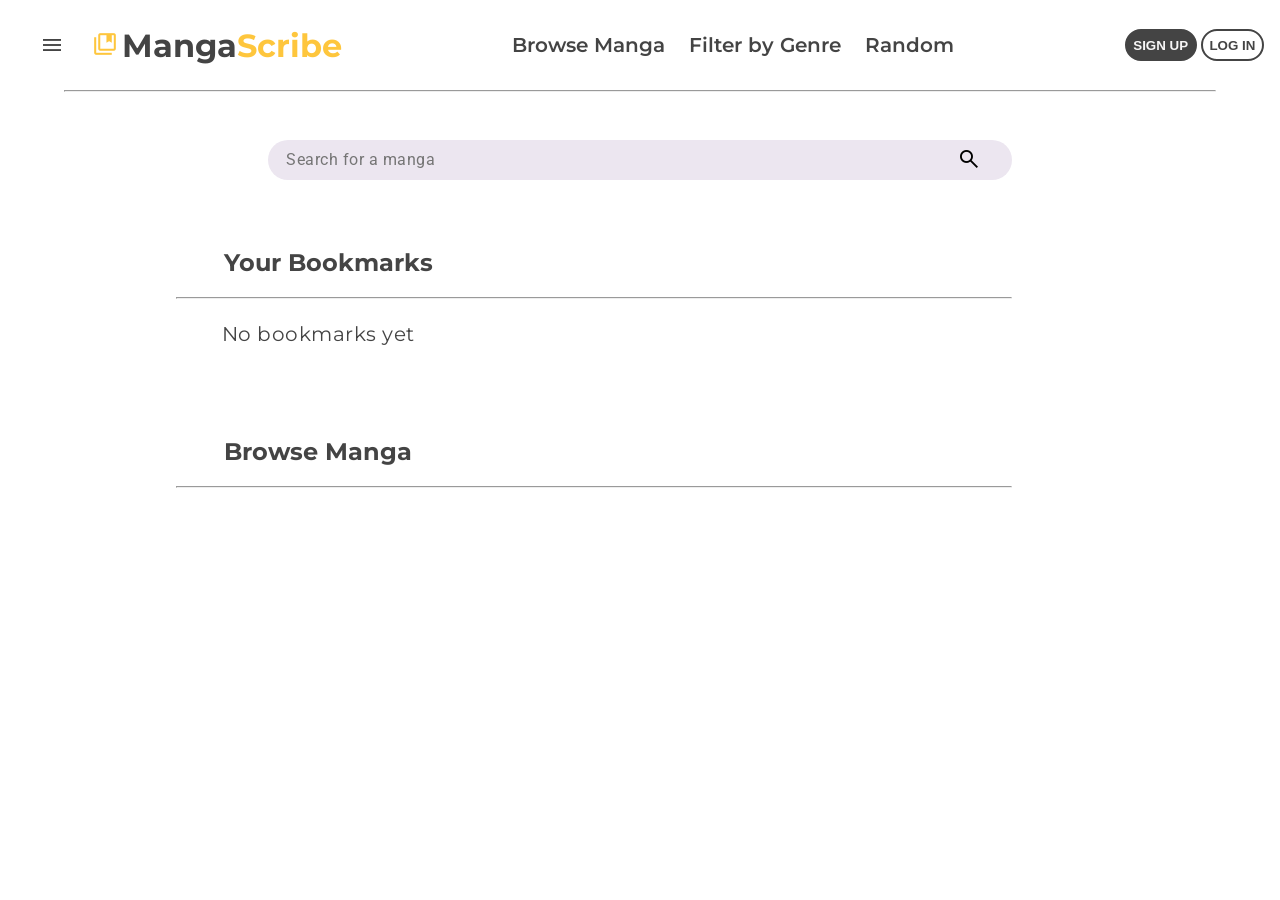
==== content/public/index.html @ 4aa54c6c "Refactor manga rendering and search functionality" ====
<!DOCTYPE html>
<html lang="en">
<head>
    <meta charset="UTF-8">
    <meta name="viewport" content="width=device-width, initial-scale=1.0">
    <title>Home</title>
    <link rel="preconnect" href="https://fonts.googleapis.com">
    <link rel="preconnect" href="https://fonts.gstatic.com" crossorigin>
    <link href="https://fonts.googleapis.com/css2?family=Montserrat:ital,wght@0,100..900;1,100..900&family=Roboto:ital,wght@0,100..900;1,100..900&display=swap" rel="stylesheet">
 
    <link rel="stylesheet" href="https://fonts.googleapis.com/css2?family=Material+Symbols+Outlined:opsz,wght,FILL,GRAD@20..48,100..700,0..1,-50..200" />

    <!-- update the version number as needed for firebase -->
    <script defer src="/__/firebase/12.12.0/firebase-app-compat.js"></script>
    <!-- include only the Firebase features as you need -->
    <script defer src="/__/firebase/12.12.0/firebase-auth-compat.js"></script>
    <script defer src="/__/firebase/12.12.0/firebase-database-compat.js"></script>
    <script defer src="/__/firebase/12.12.0/firebase-firestore-compat.js"></script>
    <script defer src="/__/firebase/12.12.0/firebase-functions-compat.js"></script>
    <script defer src="/__/firebase/12.12.0/firebase-messaging-compat.js"></script>
    <script defer src="/__/firebase/12.12.0/firebase-storage-compat.js"></script>
    <script defer src="/__/firebase/12.12.0/firebase-analytics-compat.js"></script>
    <script defer src="/__/firebase/12.12.0/firebase-remote-config-compat.js"></script>
    <script defer src="/__/firebase/12.12.0/firebase-performance-compat.js"></script>
    <!-- 
      initialize the SDK after all desired features are loaded, set useEmulator to false
      to avoid connecting the SDK to running emulators.
    -->
    <script defer src="/__/firebase/init.js?useEmulator=true"></script>

    
    <style>
        *{
            box-sizing: border-box;
            /* margin: 0;
            padding: 0; */
        }
        body{
            display: flex;
            flex-direction: column;
            align-items: center;
            width: 100vw;
            height: 100vh;
            padding: 0;
            margin: 0;
            background-color: #fff;
            /* background-color: #F7F6F6; */
            color: #444444;
            font-family: "Montserrat", sans-serif;
            /*font-optical-sizing: auto;
            font-weight: 300;
            font-style: normal;*/
        }
        header{
            flex-grow: 1;
            max-height: 10%;
            width: 100%;
            padding: 1em 1em;
            display: flex;
            justify-content: space-between;
            align-items: center;
        }
        header#logo {
            display: flex;
            justify-content: space-evenly;
        }

        .site{
            display: flex;
            flex-direction: column;
            overflow-y: scroll;
            flex-grow: 9;
            max-height: 90%;
            width: 100%;
            align-items: center;
        }

        .accent-color{
            font-weight: bold;
            color: #FEC63D;
        }
        button{
            padding: 0.5em;
            border-radius: 24px;
            font-weight: 600;
            transition: color 0.3s, background-color 0.3s;
            cursor: pointer;
            border: 2px solid #444444;
        }
        button:hover{
            background-color: #FEC63D;
            color: #444444;
            border-color: #FEC63D;
        }
        .primary-btn{
            background-color: #444444;
            color: #F7F6F6;
        }
        .secondary-btn{
            background: transparent;
            
            border-radius: 24px;
            color: #444444;
            text-align: center;
        }

        main{
            display: flex;
            flex-direction: column;
            /* flex-grow: 7; 
            max-height: 70%; */
            max-width: 100%;   
        }
        
        footer{
            flex-grow: 1;
            max-height: 1%;
            width: 100%;
            background-color: #ECE6F0;
            padding: 6em 0px;
            text-align: center;
        }

        #srch{
            display: flex;
            justify-content: center;
            align-items: center;
        }
        #srch div.sbar{
            display: flex;
            justify-content: space-between;
            border-radius: 32px;
            flex-grow: 8;
            max-width: 80%;
            width: 929px;
            background: #ECE6F0;
            overflow: hidden;
            padding-left: 1em;
        }
        
        .sbar input{
            color: #49454F;
            background-color: transparent;
            font-family: "Roboto",sans-serif;
            font-weight: 400;
            font-size: 16px;
            line-height: 1.3;
            letter-spacing: 0.5px;
            border: none;
            flex-grow: 9;
            outline: none;
        }
        .sbar button{
            background-color: transparent;
            border-radius: 0;
            border: none;
            flex-grow: 1;
        }
        .no-bkmarks{
            display: flex;
            flex-direction: column;
            line-height: 1.5;
            letter-spacing: 0.5px;
            font-size: 20px;
            padding-left: 5%;
        }
        .no-bkmarks button{
            padding: 1.4em;
        }
        main #srch,#bkm,#browse{
            margin-top: 3em;
            max-width: 100%;
        }

        hr{
            width: 90%;
            margin: 0;
        }
        h1{
            margin: 0;
            display:inline;
        }
        h2{
            padding-left: 2em;
        }
        div.card {
            background-color: #fff;
            /* padding: 1em; */
            font-size: 12px;
            margin-bottom: 2em;
            display: flex;
            flex-wrap: wrap;
            justify-content: center;
            max-width: 30%;
            width: 20%;
            min-width: 160px;
            height: 20%;
            margin-right: 2%;
        }
        .card-title{
            font-weight: 700;
        }
        .card figure{
            display: flex;
            flex-direction: column;
            margin: 0;
            height: auto;
            width: 100%;
        }
        .card figure img{
            flex-grow: 9;
            max-height: 90%;
            object-fit: cover;
        }
        .card figure a{
            display: contents;
        }
        .card figure ul{
            margin: 0;
            padding: 0;
        }
        .card figcaption li{
            list-style-type: none;
            margin-left: none;
        }
        #page{
            display: flex;
            flex-wrap: wrap;
            margin: 1em 0px 3em;
            justify-content: center;
        } 
        .material-symbols-outlined {
            font-variation-settings:
            'FILL' 0,
            'wght' 400,
            'GRAD' 0,
            'opsz' 30
        }
        #menu{
            padding: 1em;
        }
        #bkm-logo{
            color: #FEC63D;
            font-size: 26px;
        }
        .nav-links a {
            font-size: 20px;      
            font-weight: 600;
            text-decoration: none;
            color: #444444;
            margin-left: 20px;
        }

        .nav-links a:hover {
            color: #FEC63D;
        }
        .social-icons a {
            font-size: 20px;
            margin-right: 10px;
            color: black;
            text-decoration: none;
        }

        .social-icons a:hover {
            opacity: 0.7;
        }
        .social-row {
            display: flex;
            align-items: center;
            gap: 10px;
        }
    </style>
</head>
<body>
    <header>
        
        <div id="logo">
            <span class="material-symbols-outlined" id="menu">menu</span>
            <span class="material-symbols-outlined" id="bkm-logo">collections_bookmark</span>
            <h1>Manga<span class="accent-color">Scribe</span></h1>
        </div>
        <div class="nav-links">
            <a href="index.html">Browse Manga</a>
            <a href="#">Filter by Genre</a>
            <a href="#">Random</a>
            <a href="profile.html" class="user-icon" aria-label="User Profile">
                <i class="fa-solid fa-user"></i>
            </a>
        </div>
        <div>
            <button class="primary-btn">SIGN UP</button> <button class="secondary-btn">LOG IN</button>
        </div>
        
    </header>
    <hr>
    <div class="site">
    <main>
        <section id="srch">
            <div class="sbar">
                <input id="searchInput" type="search" placeholder="Search for a manga">
                <button><span class="material-symbols-outlined">search</span></button>
            </div>
        </section>

        <section id="bkm">
           <h2>Your Bookmarks</h2>
            <hr>
            <div class="no-bkmarks">
            <p><span class="accent-color">Log in</span> to view you bookmarks <br>or <span class="accent-color">Sign up</span> to start bookmarking</p>
            <div>
                <button class="primary-btn">SIGN UP</button> <button class="secondary-btn">LOG IN</button>
            </div>
            
            </div> 
        </section>
        
        <section id="browse">
            <h2>Browse Manga</h2>
            <hr>
            <div id="page">

                    <!-- eventual card with images -->
                    <!-- <div class="card">
                    <figure>
                        
                        <img src="https://cdn.myanimelist.net/images/anime/9/76662.jpg" alt="jshkvol19">
                        <figcaption><li class="card-title">Manga Title</li><li>Native Manga title</li></figcaption>
                    </figure>           
                    </div>

                    <div class="card">
                    <figure>
                        
                        <img src="https://cdn.myanimelist.net/images/anime/9/76662.jpg" alt="jshkvol19">
                        <figcaption><li class="card-title">Manga Title</li><li>Native Manga title</li></figcaption>
                    </figure>           
                    </div> -->

            </div>
        </section>
    </main>
    <!-- <footer>
        <nav>Home, Bookmarks, Filter by Genre, Random, About, Contact, Download</nav>
    </footer> -->
    </div>
</body>

<script>
   let allManga = [];
// Here we define our query as a multi-line string
// Storing it in a separate .graphql/.gql file is also possible
const query = `
query (
  $page: Int = 1
  $type: MediaType
) {
  Page(page: $page, perPage: 20) {
    pageInfo {
      hasNextPage
    }
    media(
      type: $type
    ) {
      id
      title {
        romaji
        english
        native
      }
        genres
        coverImage{
            extraLarge
        }
    }
  }
}
`;

// Define our query variables and values that will be used in the query request
const variables = {
    type: 'MANGA',
};

// Define the config we'll need for our Api request
const url = 'https://graphql.anilist.co',
    options = {
        method: 'POST',
        headers: {
            'Content-Type': 'application/json',
            'Accept': 'application/json',
        },
        body: JSON.stringify({
            query: query,
            variables: variables
        })
    };

// Make the HTTP Api request
fetch(url, options).then(handleResponse)
    .then(handleData)
    .catch(handleError);

function handleResponse(response) {
    return response.json().then(function (json) {
        return response.ok ? json : Promise.reject(json);
    });
}

function handleData(data) {
    console.log(data);
    showData(data);
}

function handleError(error) {
    alert('Error, check console');
    console.error(error);
}

function showData(records){
    let array = records.data.Page.media;

    allManga = array;

    renderManga(array); // 🔥 use this instead
}
    function renderManga(array){
    let result = document.querySelector('#page');
    let html = '';

    for (let rec of array){
        html += `<div class="card">
        <figure>
            <a href="mangaDetails.html">
                <img src="${rec.coverImage?.extraLarge || 'https://via.placeholder.com/150'}">
            </a>

            <figcaption>
                <ul>
                    <li class="card-title">${rec.title.romaji}</li>
                    <li>${rec.title.english || ''}</li>
                    <li>${rec.title.native}</li>
                </ul>

                <button onclick='addBookmark(${JSON.stringify(rec)})'>
                    Bookmark
                </button>
            </figcaption>
        </figure>
        </div>`;
    }

    result.innerHTML = html;
}
    function searchManga(){
    let query = document.getElementById("searchInput").value.toLowerCase();

    let filtered = allManga.filter(manga => 
        manga.title.romaji.toLowerCase().includes(query) ||
        (manga.title.english && manga.title.english.toLowerCase().includes(query))
    );

    renderManga(filtered);
}
function addBookmark(manga) {
   
    let bookmarks = JSON.parse(localStorage.getItem('bookmarks')) || [];

    
    let exists = bookmarks.some(item => item.id === manga.id);

    if (!exists) {
        bookmarks.push(manga);
        localStorage.setItem('bookmarks', JSON.stringify(bookmarks));
        alert("Bookmarked!");
    } else {
        alert("Already bookmarked!");
    }

    console.log("Saved bookmarks:", bookmarks); // for testing
    displayBookmarks();
}

function displayBookmarks() {
    let bookmarks = JSON.parse(localStorage.getItem('bookmarks')) || [];
    let section = document.querySelector('#bkm');

    let html = `<h2>Your Bookmarks</h2><hr>`;

    if (bookmarks.length === 0) {
        html += `
        <div class="no-bkmarks">
            <p>No bookmarks yet</p>
        </div>`;
    } else {
        html += `<div id="bookmark-list">`;

        for (let m of bookmarks) {
            html += `
           <div class="card">
    <img src="${m.coverImage?.extraLarge || 'https://via.placeholder.com/150'}"
    style="width:100%; height:200px; object-fit:cover;">
                <ul>
                    <li class="card-title">${m.title.romaji}</li>
                    <li>${m.title.english || ''}</li>
                    <li>${m.title.native}</li>
                </ul>

                <button onclick="removeBookmark(${m.id})">
                    Remove
                </button>
            </div>`;
        }

        html += `</div>`;
    }

    section.innerHTML = html;
}
    
function removeBookmark(id) {
    let bookmarks = JSON.parse(localStorage.getItem('bookmarks')) || [];

    bookmarks = bookmarks.filter(item => item.id !== id);

    localStorage.setItem('bookmarks', JSON.stringify(bookmarks));

    displayBookmarks();
}
    displayBookmarks();
</script>
</html>
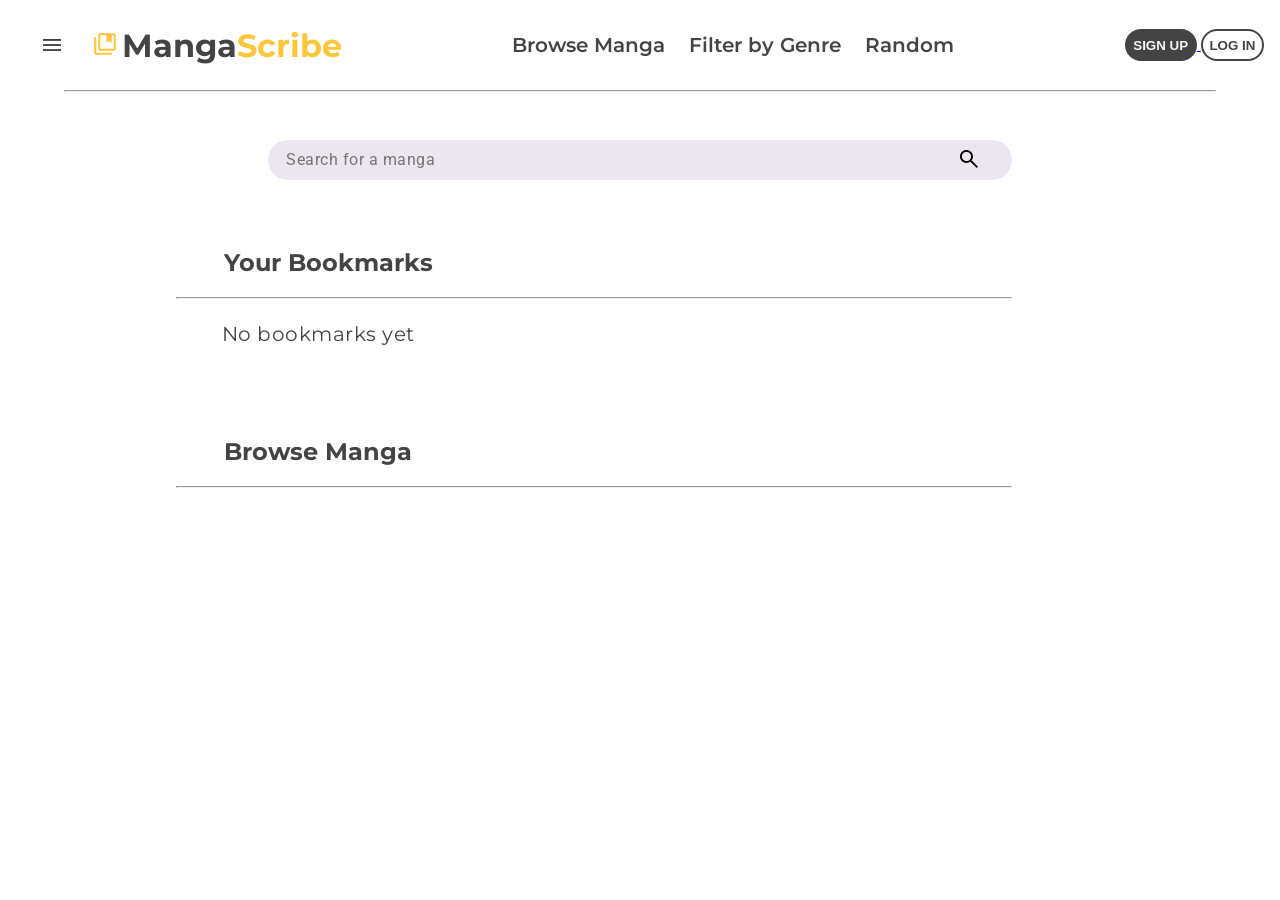
==== commit 83ab1a67: "Update signup and login buttons with links" ====
--- a/content/public/index.html
+++ b/content/public/index.html
@@ -287,9 +287,15 @@
                 <i class="fa-solid fa-user"></i>
             </a>
         </div>
-        <div>
-            <button class="primary-btn">SIGN UP</button> <button class="secondary-btn">LOG IN</button>
-        </div>
+       <div>
+    <a href="signup.html">
+        <button class="primary-btn">SIGN UP</button>
+    </a>
+
+    <a href="login.html">
+        <button class="secondary-btn">LOG IN</button>
+    </a>
+</div>
         
     </header>
     <hr>
@@ -526,6 +532,9 @@
 
     displayBookmarks();
 }
+    window.onload = function(){
+    document.getElementById("searchInput").addEventListener("input", searchManga);
+};
     displayBookmarks();
 </script>
 </html>
